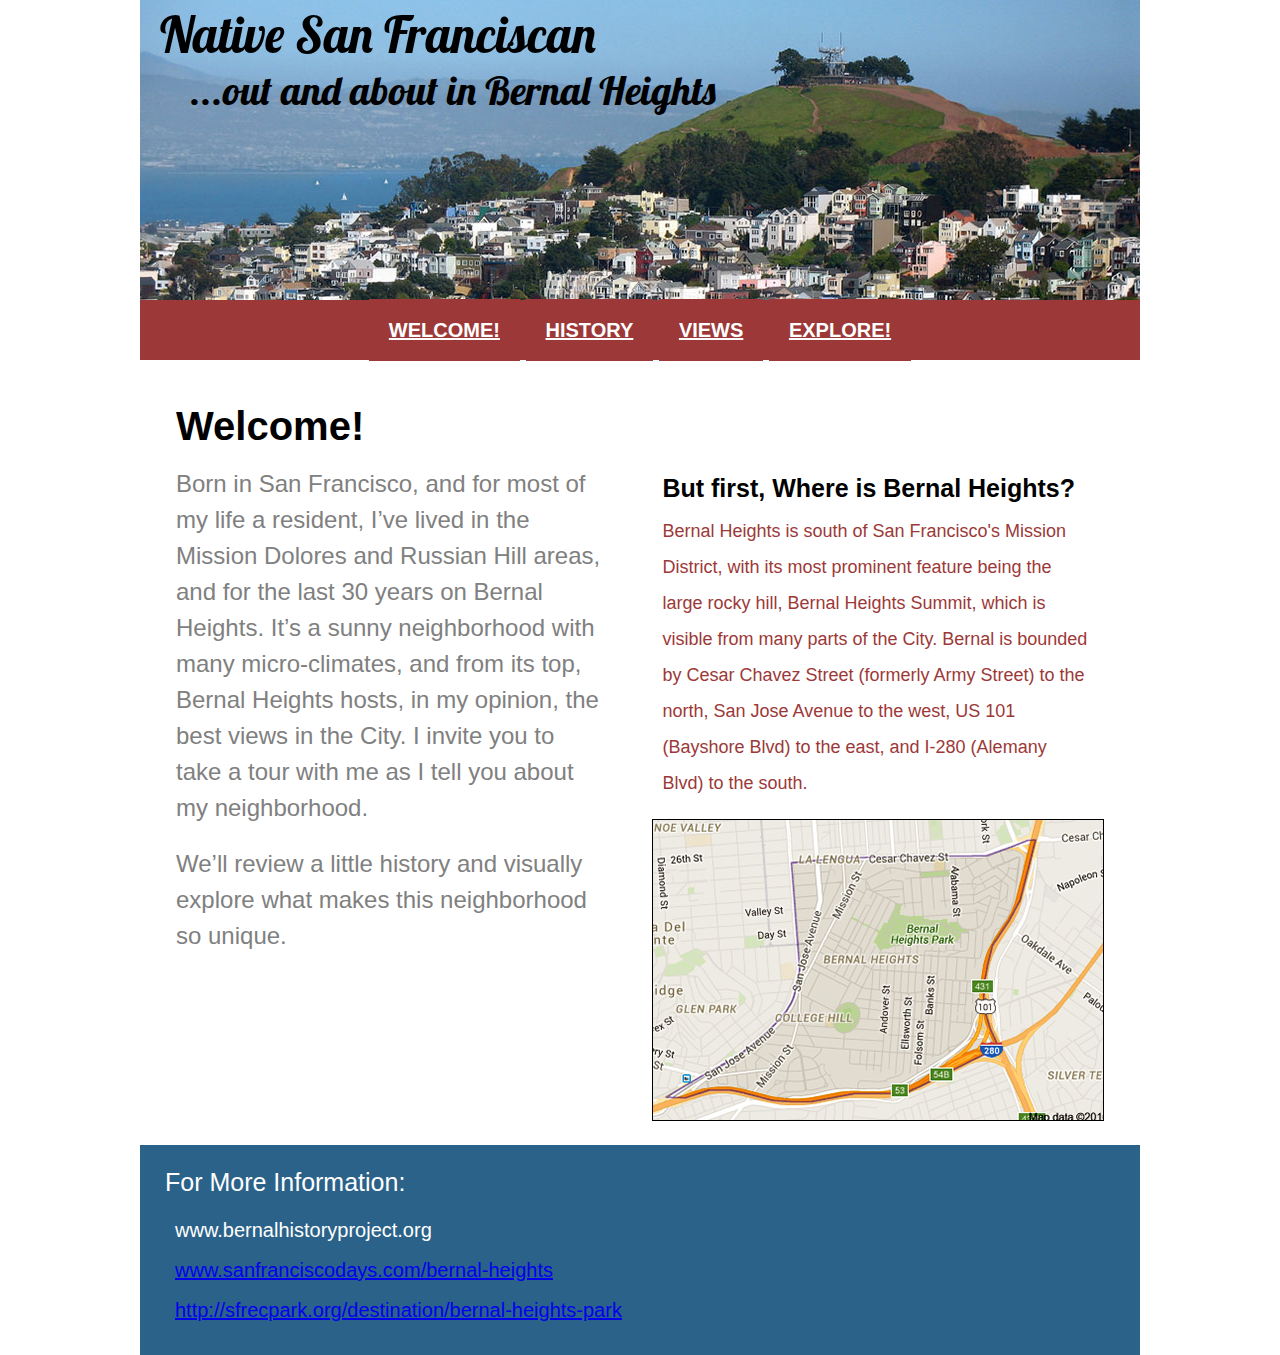
==== bernal-heights/index.html @ daad1cee "Add files via upload" ====
<!DOCTYPE html>

<html>

<head>
    
<meta charset="utf-8">
    
<title>Native San Franciscan</title>
    
<link rel="stylesheet" href="css/reset.css">
<link rel="stylesheet" href="css/main.css">
    
</head>

<body>

    <header>
		<h1>Native San Franciscan</h1>
		<h2>...out and about in Bernal Heights</h2>
	</header>


<! -------navigation------- >

<nav>
	<ul>
		<li class="menu-item">
            <a href="index.html">Welcome!</a>
            <a href="history.html">History</a>
            <a href="views.html">Views</a>
            <a href="explore.html">Explore!</a></li>
	</ul>

</nav>
    
<! -------page content------- >

            
<div class="left-side">
        
    
    <article>
        
       <h3>Welcome!</h3>
       <p>
Born in San Francisco, and for most of my life a resident, I’ve lived in the Mission Dolores and Russian Hill areas, and for the last 30 years on Bernal Heights. It’s a sunny neighborhood with many micro-climates, and from its top, Bernal Heights hosts, in my opinion, the best views in the City. I invite you to take a tour with me as I tell you about my neighborhood.
        </p>
    
        <p>
We’ll review a little history and visually explore what makes this neighborhood so unique.
        </p>
        
    </article>
    
</div>
    
<div class="right-side">
    
    <article>
        <h4>But first, Where is Bernal Heights?</h4>
        
        <p><span class="right-text">
Bernal Heights is south of San Francisco's Mission District, with its most prominent feature being the large rocky hill, Bernal Heights Summit, which is visible from many parts of the City. Bernal is bounded by Cesar Chavez Street (formerly Army Street) to the north, San Jose Avenue to the west, US 101 (Bayshore Blvd) to the east, and I-280 (Alemany Blvd) to the south.
            </span></p>
        
        <img src="images/map_googlemap_bernal-heights.jpg">
    </article>
    
</div>
    

<! -------footer with links------- >

	<footer>
		<h5>For More Information:</h5>

		<h6>www.bernalhistoryproject.org</h6>

		<h6><a href="http://www.sanfranciscodays.com/bernal-heights/">www.sanfranciscodays.com/bernal-heights</a>
        </h6>

		<h6><a href="http://sfrecpark.org/destination/bernal-heights-park/ ">http://sfrecpark.org/destination/bernal-heights-park</a>
        </h6>
        
	</footer>
                                                                                  
</body>
 
</html>
---- bernal-heights/css/main.css ----
@import url(https://fonts.googleapis.com/css?family=Lobster);

@import url(https://fonts.googleapis.com/css?family=Open+Sans:400,600,700,800,300italic,400italic,600italic,700italic,800italic,300);

*{
    margin: 0;
    padding: 0;
}

html{
    background: white;
}

body {
    background-color: white;
    width: 1000px;
    margin-left: auto;
    margin-right: auto;
    font-family: Open-Sans, sans-serif;
    text-align: left;
}

/* -------end overall styles */


/* start header section------- */

header {
    height: 300px;
    background: url("../images/bh_header-image.jpg")
}

h1,
h2 {
    font-family: Lobster, cursive;
}


h1 {
    font-size: 50px;
    padding-top: 10px;
    padding-left: 20px;
}

h2 {
    font-size:40px;
    padding-top: 10px;
    padding-left: 50px;
}

/* -------end header section */


/* start navigation------- */

nav {
    height: 60px;
    background: #9c3938;
    text-transform: uppercase;
}

ul {
    list-style: none;
    padding: 20px;
    font-size: 20px;
    font-weight: 600;
    text-align: center;
}

.menu-item a{
    background-color: #9c3938;
    padding: 20px;
    padding-bottom: 20px;
    color: white;
    text-decoration: non;
}
.menu-item a:hover {
    background-color: #cd9c9b;
    padding: 20px;
    color: black;
}
.menu-item a:active {
    background-color: white;
    padding: 20px;
    color: black;
}


/* -------end navigation */


/* columns------- */

article {
    width: auto;
    
}
div {
    display: inline-block;
    vertical-align: top;
    padding-top: 100;
    width: 45%;
    padding: 1rem;
}


div .left-half {
  
}

div .right-half {
    
}

div .gallery {
    width: 97%;
    column-count: 2;
}

div .gallery2 {
    width: 45%;
    column-count: 4;
}

h3,
h4,
h5,
h6 {
    font-family: Open-Sans, sans-serif;
}


    
h3 {
    font-size: 40px;
    font-weight: 600;
    padding-top: 30px;
    padding-left: 20px;
    padding-bottom: 20px;
}
    
h4 {
    font-size: 25px;
    font-weight: 700;
    color: black;
    padding-top: 100px;
    padding-left: 20px;
    padding-bottom: 10px;
}

h5 {
    font-size: 25px;
    padding-bottom: 15px;
    color: white;
}

h6 {
    font-size: 20px;
    padding: 10px;
    text-transform: lowercase;
    color: white;
}
    
p {
    padding-left: 20px;
    padding-bottom: 20px;
    font-size: 24px;
    line-height: 36px;
    color: #808080;
}

p .right-text {
   font-size: 18px;
    line-height: normal;
   color: #9c3938;
}

img {
    border: 1px solid black;
    margin-left: 10px;
    margin-right: 5px;
    margin-bottom: 5px;
    width: inherit;
}

        
footer {
    padding: 25px;
    width: auto;
    height: auto;
    background-color: #2b6289;
}

h6 .link-text {
    font-size: 20px;
}
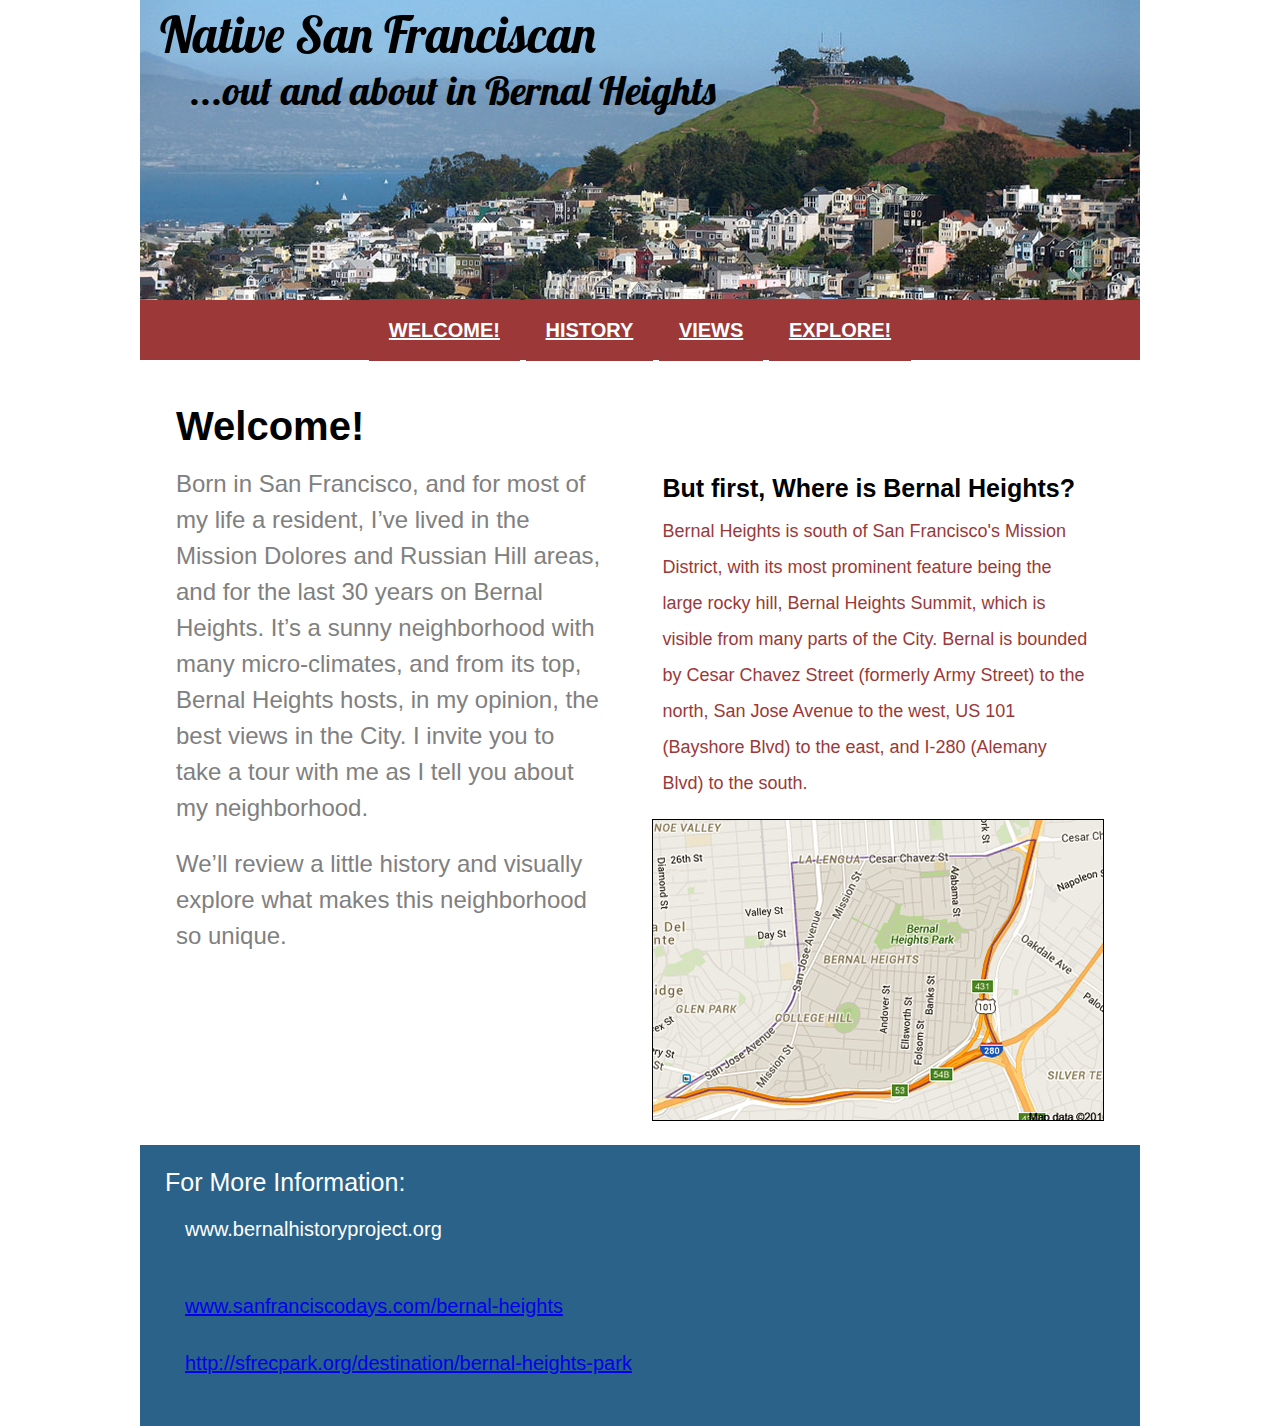
==== commit 7b0c1db7: "Add files via upload" ====
--- a/bernal-heights/index.html
+++ b/bernal-heights/index.html
@@ -75,13 +75,13 @@
 	<footer>
 		<h5>For More Information:</h5>
 
-		<h6>www.bernalhistoryproject.org</h6>
+		<p><span class="link">www.bernalhistoryproject.org</span><p></p>
 
-		<h6><a href="http://www.sanfranciscodays.com/bernal-heights/">www.sanfranciscodays.com/bernal-heights</a>
-        </h6>
+		<p><span class="link"><a href="http://www.sanfranciscodays.com/bernal-heights/">www.sanfranciscodays.com/bernal-heights</a></span>
+        </p>
 
-		<h6><a href="http://sfrecpark.org/destination/bernal-heights-park/ ">http://sfrecpark.org/destination/bernal-heights-park</a>
-        </h6>
+		<p><span class="link"><a href="http://sfrecpark.org/destination/bernal-heights-park/ ">http://sfrecpark.org/destination/bernal-heights-park</a></span>
+        </p>
         
 	</footer>
                                                                                   
--- a/bernal-heights/css/main.css
+++ b/bernal-heights/css/main.css
@@ -103,6 +103,14 @@
     padding: 1rem;
 }
 
+div .description {
+    width; 100px;
+    text-align: center;
+    font-size: 20px;
+    padding: 5px;
+    
+}
+
 
 div .left-half {
   
@@ -117,10 +125,6 @@
     column-count: 2;
 }
 
-div .gallery2 {
-    width: 45%;
-    column-count: 4;
-}
 
 h3,
 h4,
@@ -191,7 +195,8 @@
     background-color: #2b6289;
 }
 
-h6 .link-text {
-    font-size: 20px;
-}
-
+.link {
+    font-size: 20px;
+    color: white;
+}
+
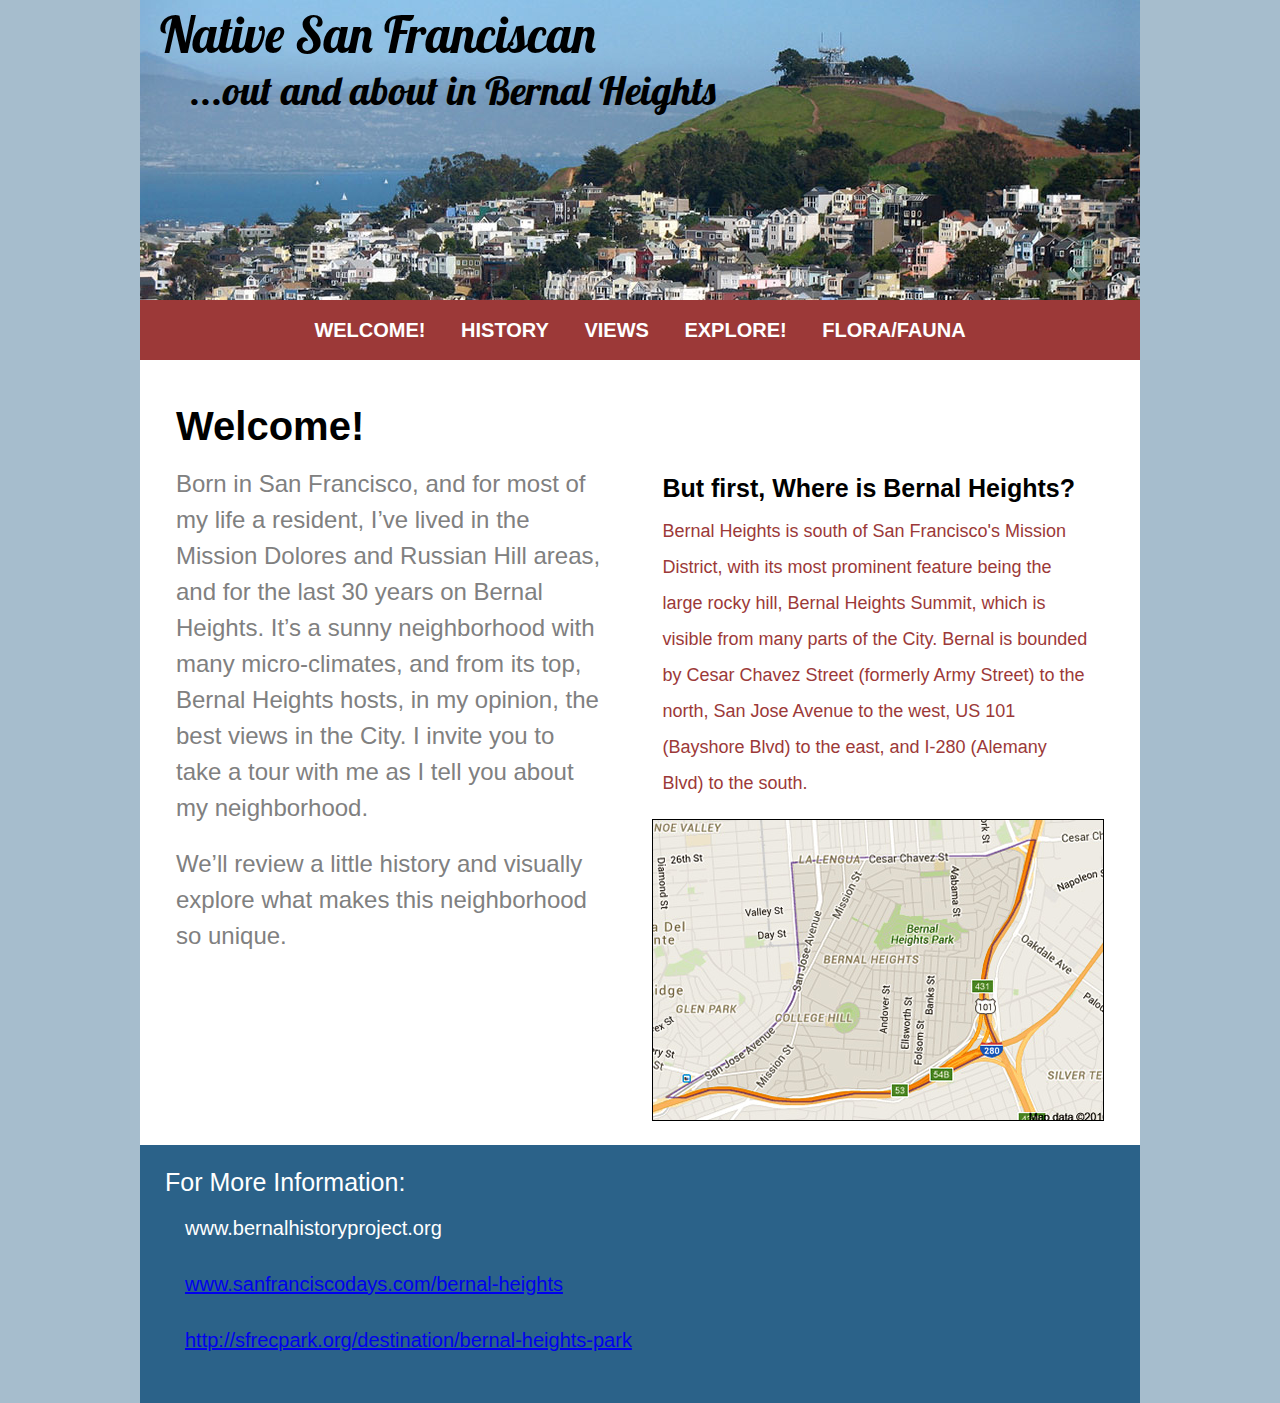
==== commit 7ff08066: "Add files via upload" ====
--- a/bernal-heights/index.html
+++ b/bernal-heights/index.html
@@ -29,7 +29,9 @@
             <a href="index.html">Welcome!</a>
             <a href="history.html">History</a>
             <a href="views.html">Views</a>
-            <a href="explore.html">Explore!</a></li>
+            <a href="explore.html">Explore!</a>
+            <a href="flora-fauna.html">Flora/Fauna</a>
+        </li>
 	</ul>
 
 </nav>
@@ -64,7 +66,7 @@
 Bernal Heights is south of San Francisco's Mission District, with its most prominent feature being the large rocky hill, Bernal Heights Summit, which is visible from many parts of the City. Bernal is bounded by Cesar Chavez Street (formerly Army Street) to the north, San Jose Avenue to the west, US 101 (Bayshore Blvd) to the east, and I-280 (Alemany Blvd) to the south.
             </span></p>
         
-        <img src="images/map_googlemap_bernal-heights.jpg">
+        <a href="https://www.google.com/maps/place/Bernal+Heights,+San+Francisco,+CA/@37.7404191,-122.4370837,14z/data=!3m1!4b1!4m5!3m4!1s0x808f7e5c5cbd5c49:0xb7670461b1265d32!8m2!3d37.7411622!4d-122.4178378"target="_blank"><img src="images/map_googlemap_bernal-heights.jpg"></a>
     </article>
     
 </div>
@@ -75,15 +77,17 @@
 	<footer>
 		<h5>For More Information:</h5>
 
-		<p><span class="link">www.bernalhistoryproject.org</span><p></p>
+        <p span class="link-text">www.bernalhistoryproject.org</span></p>
 
-		<p><span class="link"><a href="http://www.sanfranciscodays.com/bernal-heights/">www.sanfranciscodays.com/bernal-heights</a></span>
-        </p>
+		<p span class="link-text"><a href="http://www.sanfranciscodays.com/bernal-heights/">www.sanfranciscodays.com/bernal-heights</a>
+        </span></p>
 
-		<p><span class="link"><a href="http://sfrecpark.org/destination/bernal-heights-park/ ">http://sfrecpark.org/destination/bernal-heights-park</a></span>
-        </p>
+		<p span class="link-text"><a href="http://sfrecpark.org/destination/bernal-heights-park/ ">http://sfrecpark.org/destination/bernal-heights-park</a>
+        </span></p>
         
 	</footer>
+    
+    <! -------end of footer------- >
                                                                                   
 </body>
  
--- a/bernal-heights/css/main.css
+++ b/bernal-heights/css/main.css
@@ -8,7 +8,7 @@
 }
 
 html{
-    background: white;
+    background: rgba(43, 98, 137, 0.42);
 }
 
 body {
@@ -65,24 +65,24 @@
     font-size: 20px;
     font-weight: 600;
     text-align: center;
+    text-decoration: none;
 }
 
 .menu-item a{
     background-color: #9c3938;
-    padding: 20px;
-    padding-bottom: 20px;
+    padding: 15px;
     color: white;
-    text-decoration: non;
+    text-decoration: none;
 }
 .menu-item a:hover {
     background-color: #cd9c9b;
-    padding: 20px;
     color: black;
+    text-decoration: none;
 }
 .menu-item a:active {
     background-color: white;
-    padding: 20px;
     color: black;
+    text-decoration: none;
 }
 
 
@@ -159,10 +159,12 @@
 }
 
 h6 {
-    font-size: 20px;
-    padding: 10px;
-    text-transform: lowercase;
-    color: white;
+    font-size: 15px;
+    font-weight: 600;
+    width:inherit;
+    margin-left: 10px;
+    padding-bottom: 15px;
+    color: #646464;
 }
     
 p {
@@ -195,7 +197,7 @@
     background-color: #2b6289;
 }
 
-.link {
+.link-text {
     font-size: 20px;
     color: white;
 }
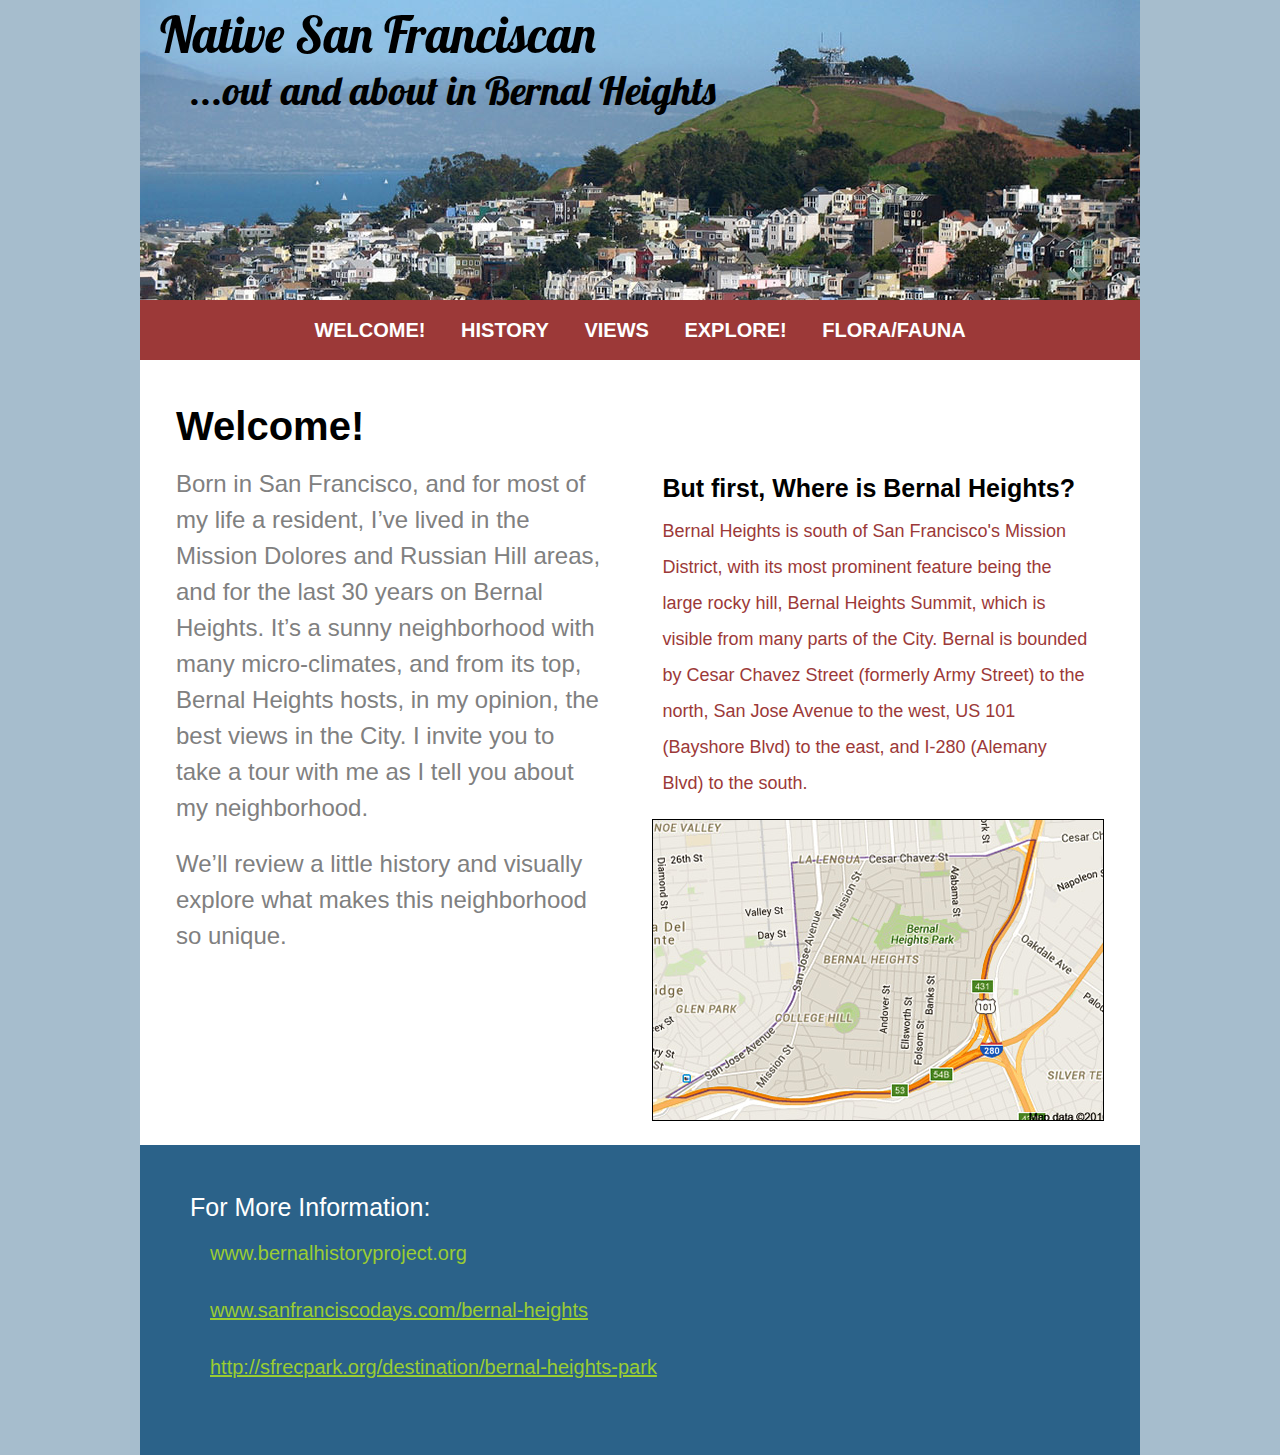
==== commit e4ff7cfc: "Add files via upload" ====
--- a/bernal-heights/index.html
+++ b/bernal-heights/index.html
@@ -79,11 +79,9 @@
 
         <p span class="link-text">www.bernalhistoryproject.org</span></p>
 
-		<p span class="link-text"><a href="http://www.sanfranciscodays.com/bernal-heights/">www.sanfranciscodays.com/bernal-heights</a>
-        </span></p>
-
-		<p span class="link-text"><a href="http://sfrecpark.org/destination/bernal-heights-park/ ">http://sfrecpark.org/destination/bernal-heights-park</a>
-        </span></p>
+        <p><b><a class="link-text" href="http://www.sanfranciscodays.com/bernal-heights/"target="_blank">www.sanfranciscodays.com/bernal-heights</a></b></p>
+        
+		<p><b><a class="link-text" href="http://sfrecpark.org/destination/bernal-heights-park/ "target="-blank">http://sfrecpark.org/destination/bernal-heights-park</a></b></p>
         
 	</footer>
     
--- a/bernal-heights/css/main.css
+++ b/bernal-heights/css/main.css
@@ -191,7 +191,7 @@
 
         
 footer {
-    padding: 25px;
+    padding: 50px;
     width: auto;
     height: auto;
     background-color: #2b6289;
@@ -199,6 +199,5 @@
 
 .link-text {
     font-size: 20px;
-    color: white;
-}
-
+    color: yellowgreen;
+}
